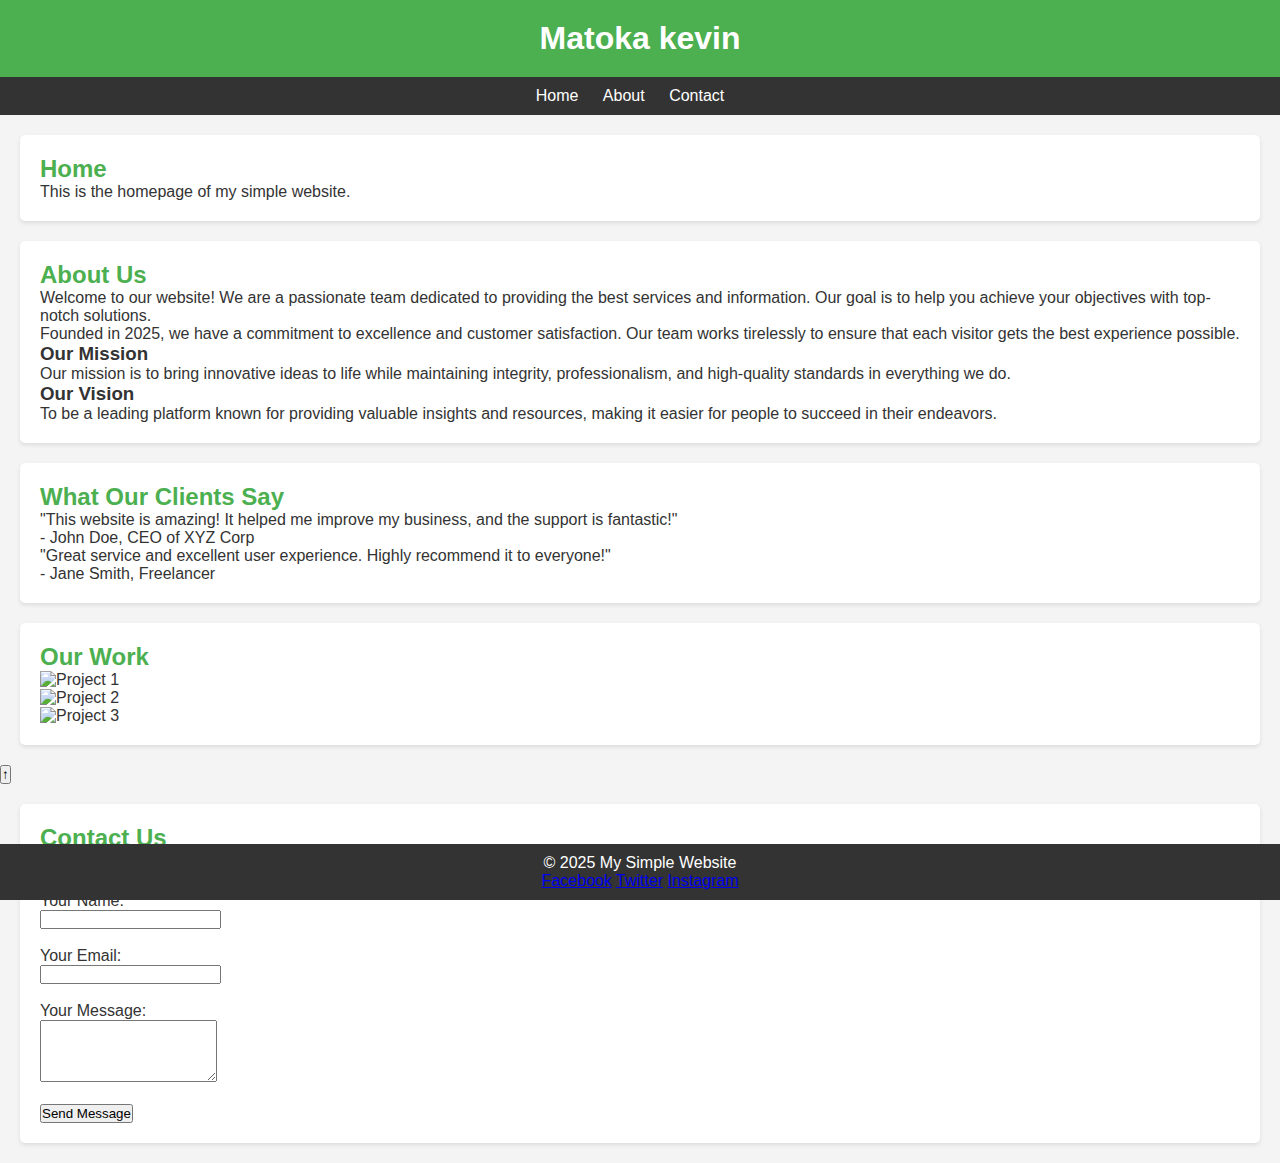
==== index.html @ c8c4c68d "Update index.html" ====
<!DOCTYPE html>
<html lang="en">
<head>
  <meta charset="UTF-8">
  <meta name="viewport" content="width=device-width, initial-scale=1.0">
  <title>Matoka kevin</title>
  <link rel="stylesheet" href="styles.css">
</head>
<body>
  <header>
    <h1>Matoka kevin</h1>
  </header>
  
  <nav>
    <ul>
      <li><a href="#home">Home</a></li>
      <li><a href="#about">About</a></li>
      <li><a href="#contact">Contact</a></li>
    </ul>
  </nav>

  <section id="home">
    <h2>Home</h2>
    <p>This is the homepage of my simple website.</p>
  </section>

 <section id="about">
  <h2>About Us</h2>
  <p>Welcome to our website! We are a passionate team dedicated to providing the best services and information. Our goal is to help you achieve your objectives with top-notch solutions.</p>
  <p>Founded in 2025, we have a commitment to excellence and customer satisfaction. Our team works tirelessly to ensure that each visitor gets the best experience possible.</p>
  <h3>Our Mission</h3>
  <p>Our mission is to bring innovative ideas to life while maintaining integrity, professionalism, and high-quality standards in everything we do.</p>
  <h3>Our Vision</h3>
  <p>To be a leading platform known for providing valuable insights and resources, making it easier for people to succeed in their endeavors.</p>
</section>

<section id="testimonials">
  <h2>What Our Clients Say</h2>
  
  <div class="testimonial">
    <blockquote>"This website is amazing! It helped me improve my business, and the support is fantastic!"</blockquote>
    <p>- John Doe, CEO of XYZ Corp</p>
  </div>

  <div class="testimonial">
    <blockquote>"Great service and excellent user experience. Highly recommend it to everyone!"</blockquote>
    <p>- Jane Smith, Freelancer</p>
  </div>
</section>

  <section id="gallery">
  <h2>Our Work</h2>

  <div class="gallery-container">
    <div class="gallery-item">
      <img src="image1.jpg" alt="Project 1">
    </div>
    <div class="gallery-item">
      <img src="image2.jpg" alt="Project 2">
    </div>
    <div class="gallery-item">
      <img src="image3.jpg" alt="Project 3">
    </div>
  </div>
</section>

  <button id="backToTop" title="Go to top">↑</button>
  
<section id="contact">
  <h2>Contact Us</h2>
  <p>If you want to reach us, feel free to email us at: <a href="matokakevin98@gmail.com.com">example@example.com</a></p>

  <h3>Or fill out the contact form below:</h3>

  <form action="https://formspree.io/f/your-email" method="POST">
    <label for="name">Your Name:</label><br>
    <input type="text" id="name" name="name" required><br><br>

    <label for="email">Your Email:</label><br>
    <input type="email" id="email" name="email" required><br><br>

    <label for="message">Your Message:</label><br>
    <textarea id="message" name="message" rows="4" required></textarea><br><br>

    <button type="submit">Send Message</button>
  </form>
</section>
  
  <footer>
  <p>&copy; 2025 My Simple Website</p>
  <div class="social-links">
    <a href="https://facebook.com" target="_blank">Facebook</a>
    <a href="https://twitter.com" target="_blank">Twitter</a>
    <a href="https://instagram.com" target="_blank">Instagram</a>
  </div>
</footer>

  <script src="https://unpkg.com/scrollreveal"></script>
---- styles.css ----
/* Basic reset */
* {
  margin: 0;
  padding: 0;
  box-sizing: border-box;
}

/* Body styling */
body {
  font-family: Arial, sans-serif;
  background-color: #f4f4f4;
  color: #333;
}

/* Header Styling */
header {
  background-color: #4CAF50;
  color: white;
  text-align: center;
  padding: 20px;
}

/* Navigation Bar */
nav {
  background-color: #333;
  color: white;
  padding: 10px;
  text-align: center;
}

nav ul {
  list-style: none;
}

nav ul li {
  display: inline;
  margin-right: 20px;
}

nav ul li a {
  color: white;
  text-decoration: none;
  font-size: 16px;
}

nav ul li a:hover {
  text-decoration: underline;
}

/* Section styling */
section {
  padding: 20px;
  margin: 20px;
  background-color: white;
  border-radius: 5px;
  box-shadow: 0 2px 4px rgba(0, 0, 0, 0.1);
}

h2 {
  color: #4CAF50;
}

/* Footer Styling */
footer {
  background-color: #333;
  color: white;
  text-align: center;
  padding: 10px;
  position: fixed;
  width: 100%;
  bottom: 0;
}
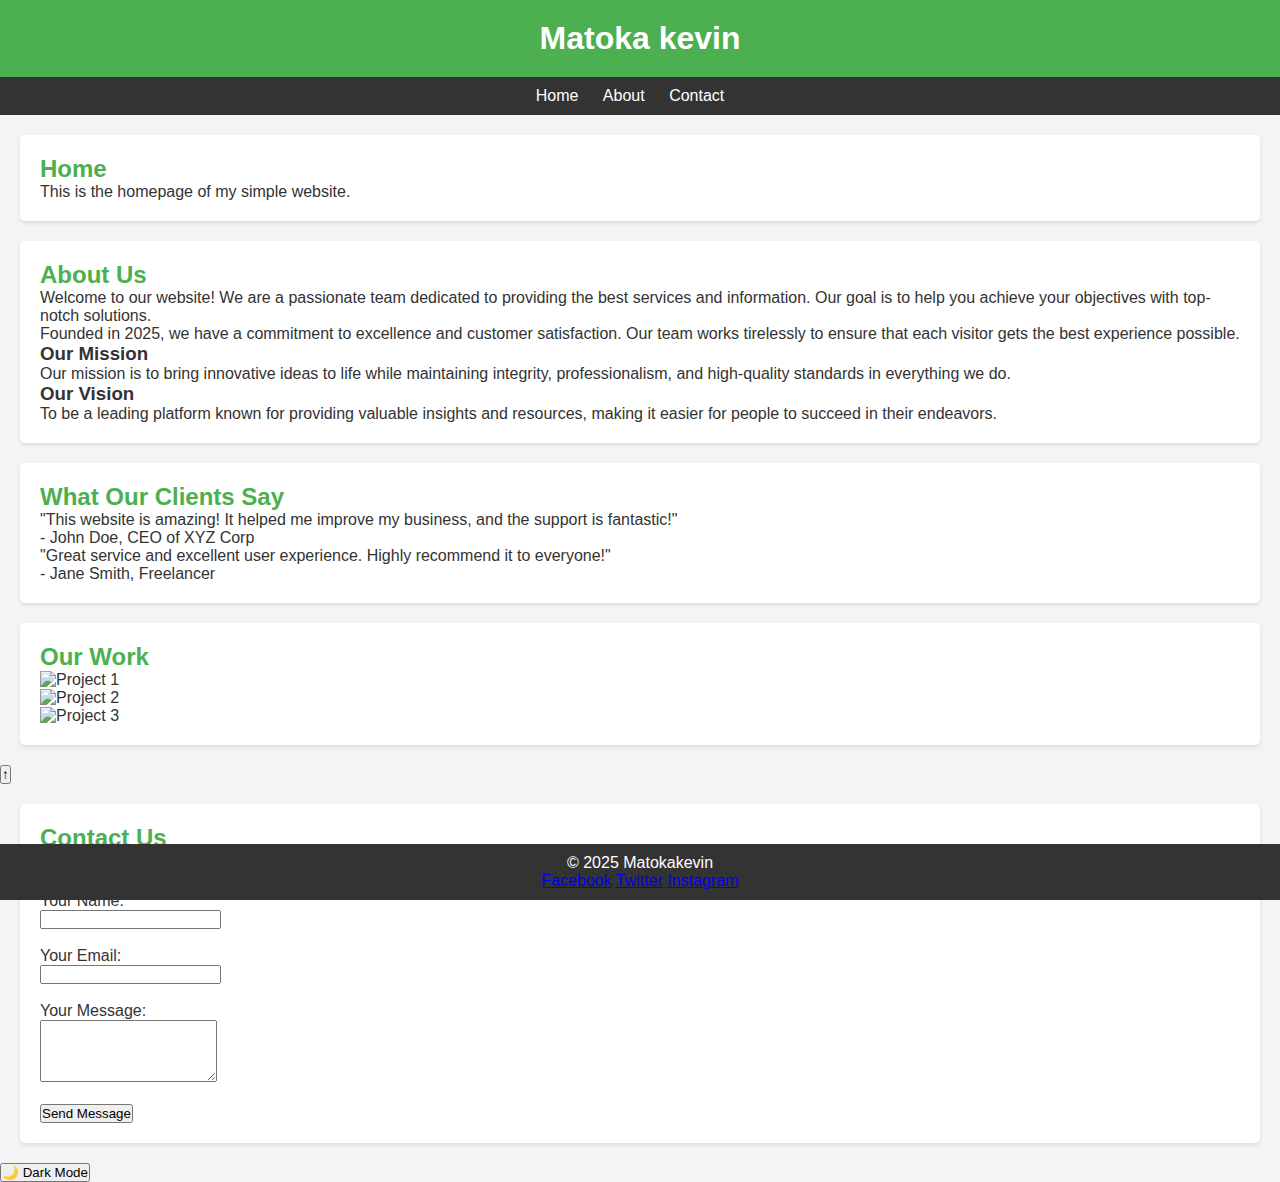
==== commit 99fd3362: "Update index.html" ====
--- a/index.html
+++ b/index.html
@@ -6,6 +6,28 @@
   <title>Matoka kevin</title>
   <link rel="stylesheet" href="styles.css">
 </head>
+  <script>
+  // Get the button and the body element
+  const toggleButton = document.getElementById("darkModeToggle");
+  const body = document.body;
+
+  // Check if dark mode is already set in localStorage
+  if (localStorage.getItem("darkMode") === "enabled") {
+    body.classList.add("dark-mode");
+  }
+
+  // Toggle dark mode on button click
+  toggleButton.addEventListener("click", function () {
+    body.classList.toggle("dark-mode");
+
+    // Save the user's preference in localStorage
+    if (body.classList.contains("dark-mode")) {
+      localStorage.setItem("darkMode", "enabled");
+    } else {
+      localStorage.setItem("darkMode", "disabled");
+    }
+  });
+</script>
 <body>
   <header>
     <h1>Matoka kevin</h1>
@@ -87,7 +109,7 @@
 </section>
   
   <footer>
-  <p>&copy; 2025 My Simple Website</p>
+  <p>&copy; 2025 Matokakevin</p>
   <div class="social-links">
     <a href="https://facebook.com" target="_blank">Facebook</a>
     <a href="https://twitter.com" target="_blank">Twitter</a>
@@ -96,3 +118,6 @@
 </footer>
 
   <script src="https://unpkg.com/scrollreveal"></script>
+
+  <button id="darkModeToggle">🌙 Dark Mode</button>
+
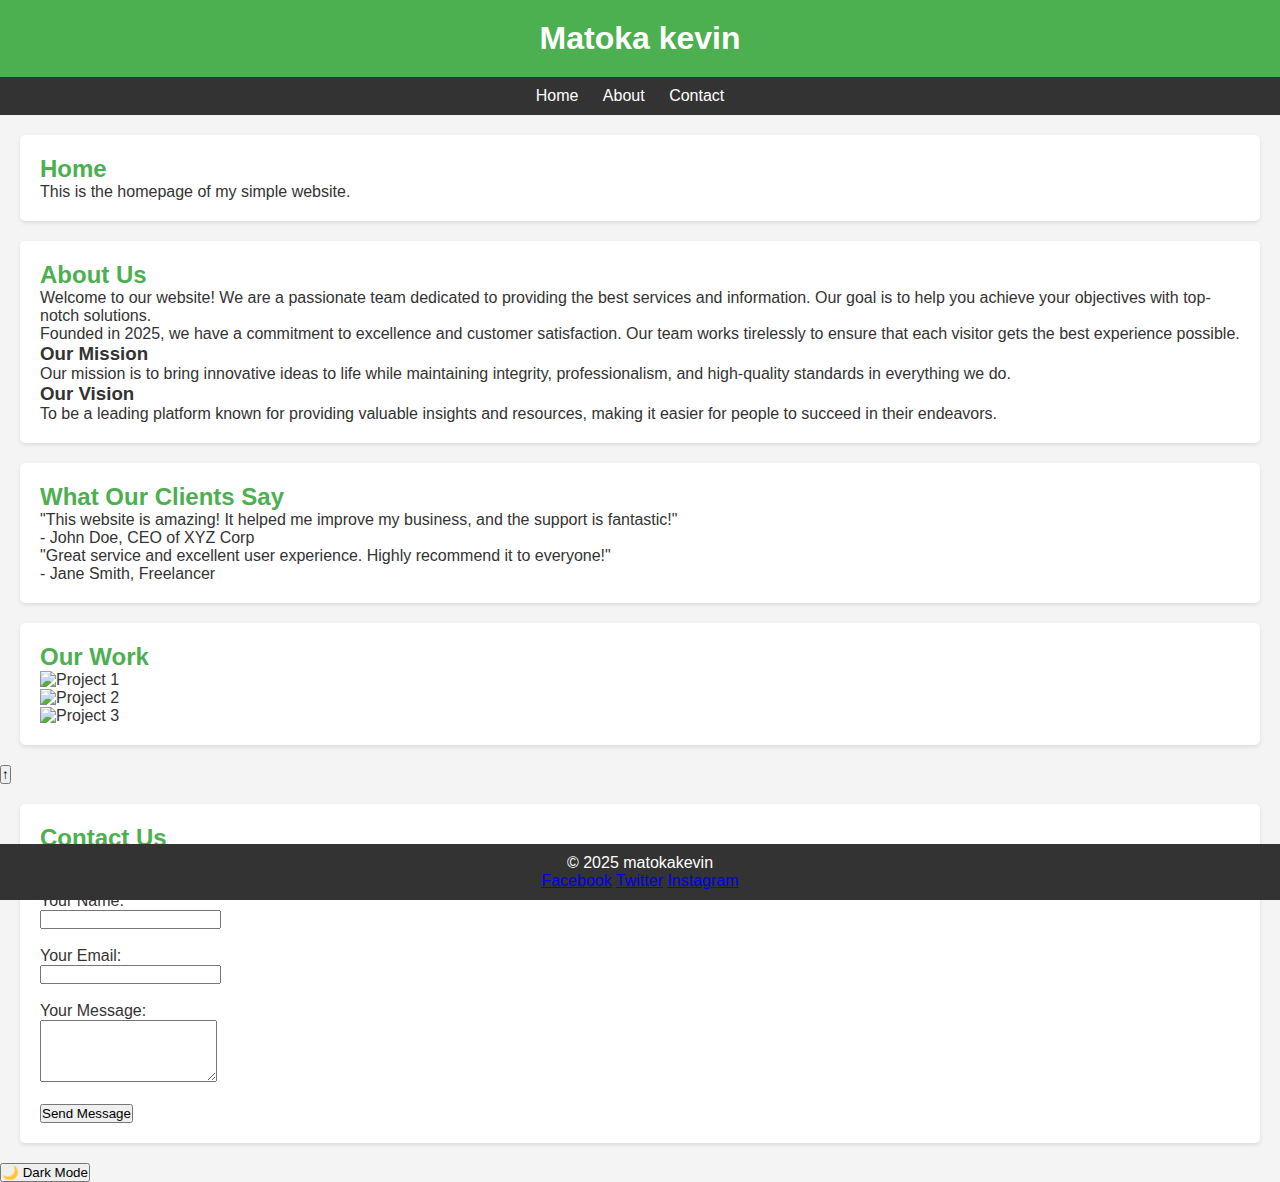
==== commit 4d44e437: "Update index.html" ====
--- a/index.html
+++ b/index.html
@@ -108,8 +108,8 @@
   </form>
 </section>
   
-  <footer>
-  <p>&copy; 2025 Matokakevin</p>
+ <footer>
+  <p>&copy; 2025 matokakevin</p>
   <div class="social-links">
     <a href="https://facebook.com" target="_blank">Facebook</a>
     <a href="https://twitter.com" target="_blank">Twitter</a>
@@ -117,6 +117,7 @@
   </div>
 </footer>
 
+
   <script src="https://unpkg.com/scrollreveal"></script>
 
   <button id="darkModeToggle">🌙 Dark Mode</button>
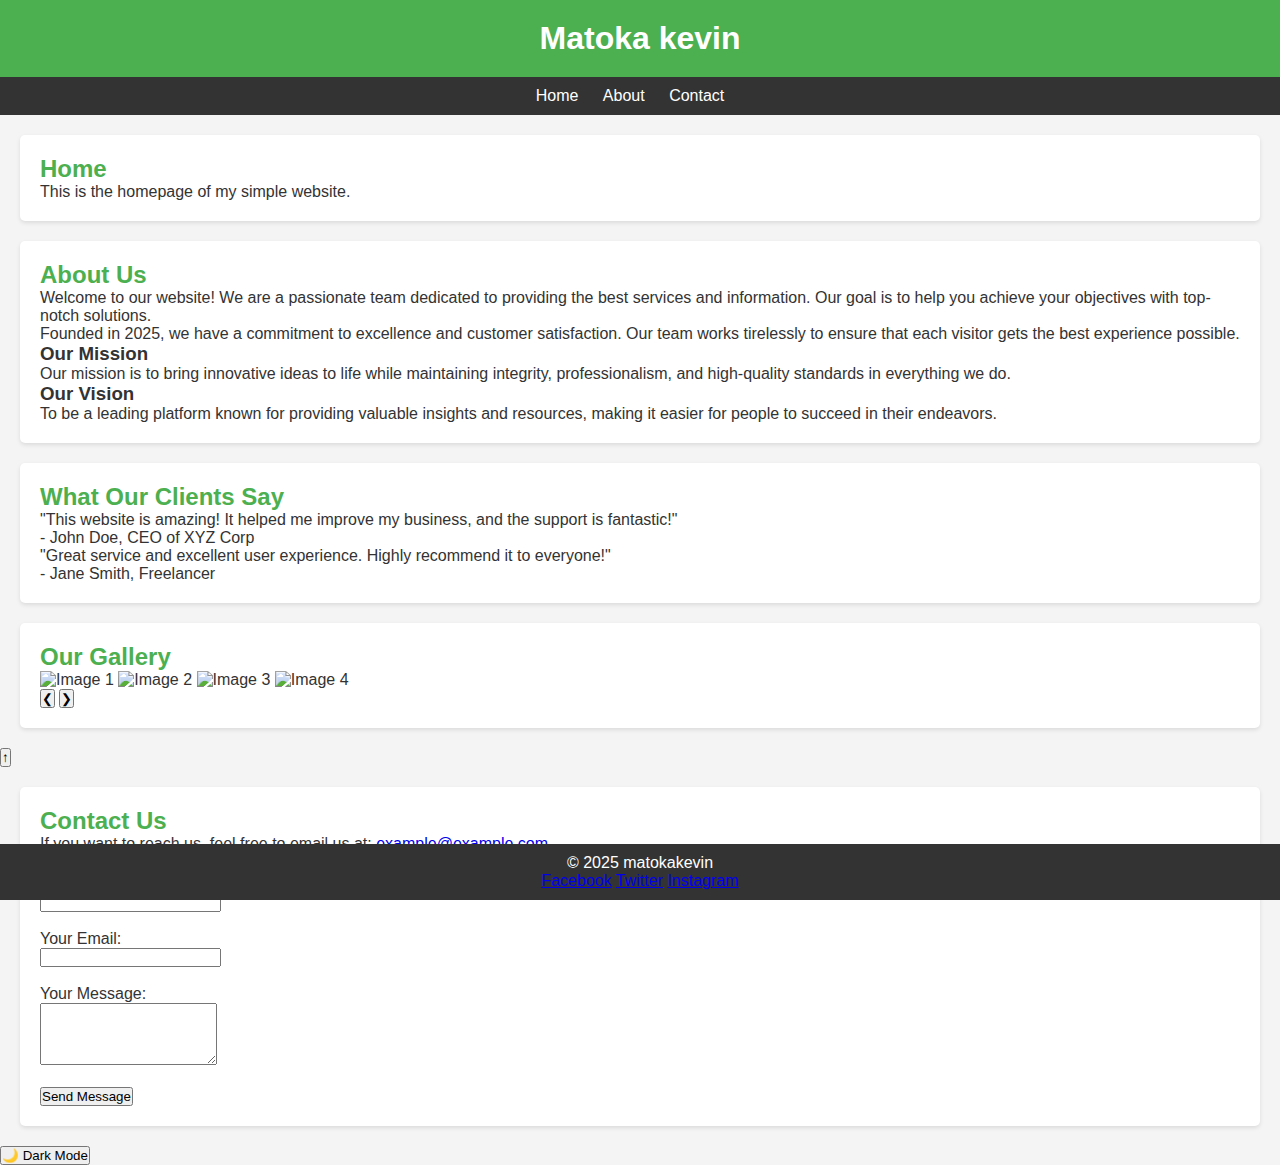
==== commit 5b059c3e: "Update index.html" ====
--- a/index.html
+++ b/index.html
@@ -71,20 +71,19 @@
 </section>
 
   <section id="gallery">
-  <h2>Our Work</h2>
-
-  <div class="gallery-container">
-    <div class="gallery-item">
-      <img src="image1.jpg" alt="Project 1">
+  <h2>Our Gallery</h2>
+  <div class="carousel">
+    <div class="carousel-images">
+      <img src="images/image1.jpg" alt="Image 1">
+      <img src="images/image2.jpg" alt="Image 2">
+      <img src="images/image3.jpg" alt="Image 3">
+      <img src="images/image4.jpg" alt="Image 4">
     </div>
-    <div class="gallery-item">
-      <img src="image2.jpg" alt="Project 2">
-    </div>
-    <div class="gallery-item">
-      <img src="image3.jpg" alt="Project 3">
-    </div>
+    <button class="prev" onclick="moveSlide(-1)">&#10094;</button>
+    <button class="next" onclick="moveSlide(1)">&#10095;</button>
   </div>
 </section>
+
 
   <button id="backToTop" title="Go to top">↑</button>
   
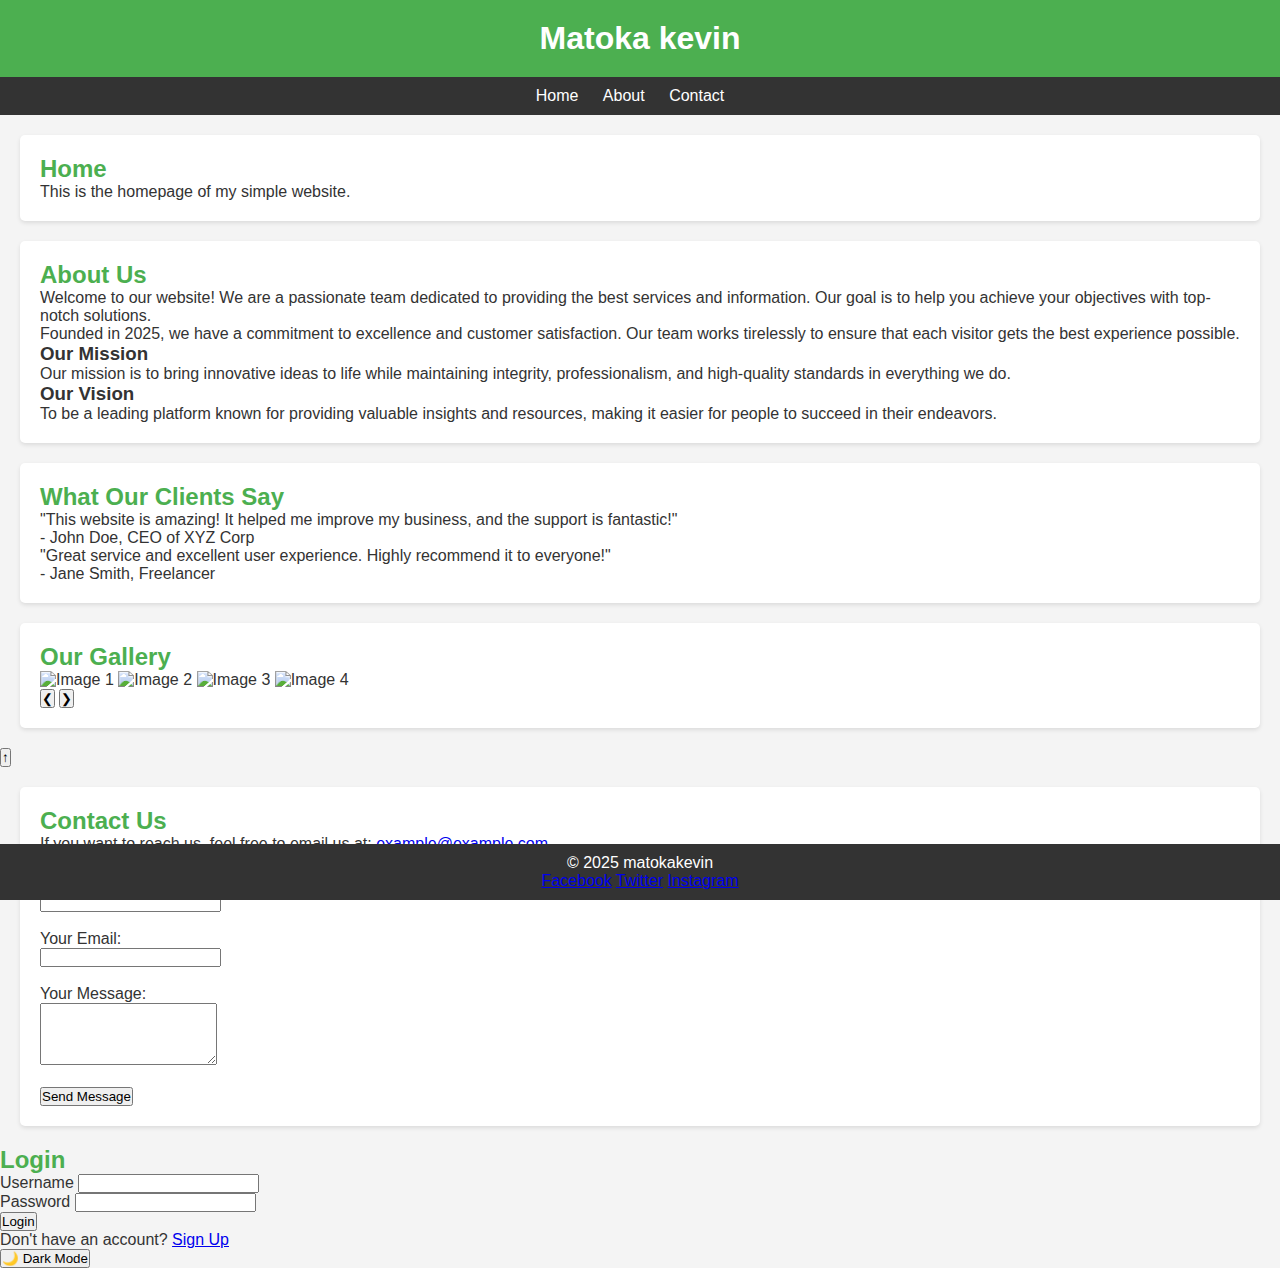
==== commit 77d8df47: "Update index.html" ====
--- a/index.html
+++ b/index.html
@@ -116,6 +116,35 @@
   </div>
 </footer>
 
+  <!DOCTYPE html>
+<html lang="en">
+<head>
+    <meta charset="UTF-8">
+    <meta name="viewport" content="width=device-width, initial-scale=1.0">
+    <title>Login Page</title>
+    <link rel="stylesheet" href="styles.css">
+</head>
+<body>
+    <div class="login-container">
+        <h2>Login</h2>
+        <form id="loginForm">
+            <div class="input-group">
+                <label for="username">Username</label>
+                <input type="text" id="username" name="username" required>
+            </div>
+            <div class="input-group">
+                <label for="password">Password</label>
+                <input type="password" id="password" name="password" required>
+            </div>
+            <button type="submit" class="btn">Login</button>
+        </form>
+        <p>Don't have an account? <a href="#">Sign Up</a></p>
+    </div>
+
+    <script src="script.js"></script>
+</body>
+</html>
+
 
   <script src="https://unpkg.com/scrollreveal"></script>
 
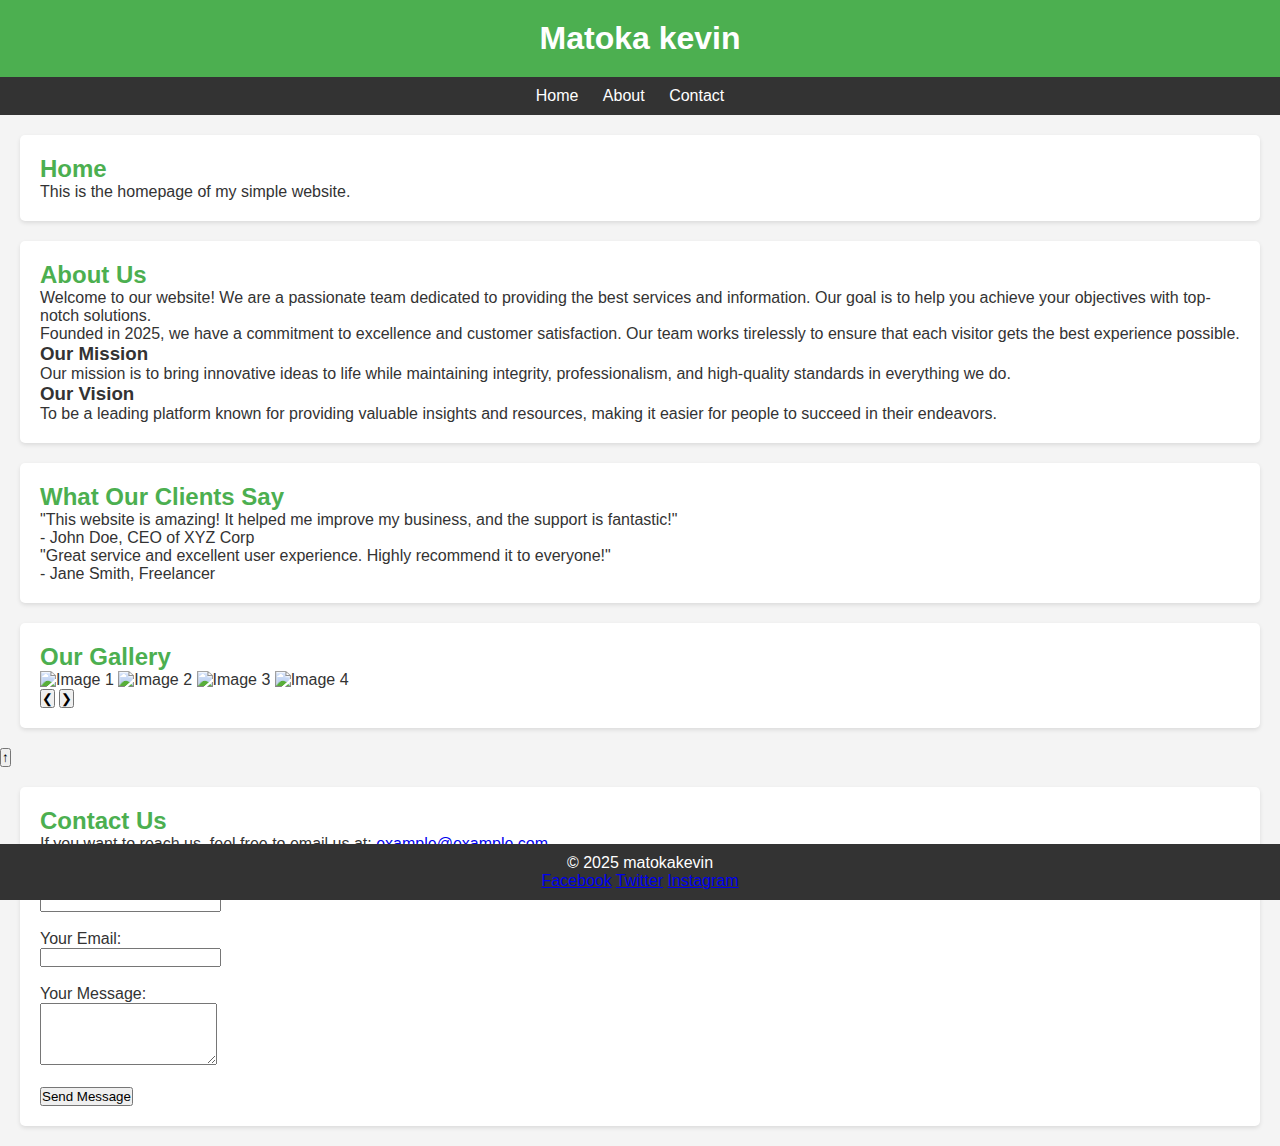
==== commit 32aa6f5f: "Update index.html" ====
--- a/index.html
+++ b/index.html
@@ -116,37 +116,4 @@
   </div>
 </footer>
 
-  <!DOCTYPE html>
-<html lang="en">
-<head>
-    <meta charset="UTF-8">
-    <meta name="viewport" content="width=device-width, initial-scale=1.0">
-    <title>Login Page</title>
-    <link rel="stylesheet" href="styles.css">
-</head>
-<body>
-    <div class="login-container">
-        <h2>Login</h2>
-        <form id="loginForm">
-            <div class="input-group">
-                <label for="username">Username</label>
-                <input type="text" id="username" name="username" required>
-            </div>
-            <div class="input-group">
-                <label for="password">Password</label>
-                <input type="password" id="password" name="password" required>
-            </div>
-            <button type="submit" class="btn">Login</button>
-        </form>
-        <p>Don't have an account? <a href="#">Sign Up</a></p>
-    </div>
-
-    <script src="script.js"></script>
-</body>
-</html>
-
-
-  <script src="https://unpkg.com/scrollreveal"></script>
-
-  <button id="darkModeToggle">🌙 Dark Mode</button>
-
+ 
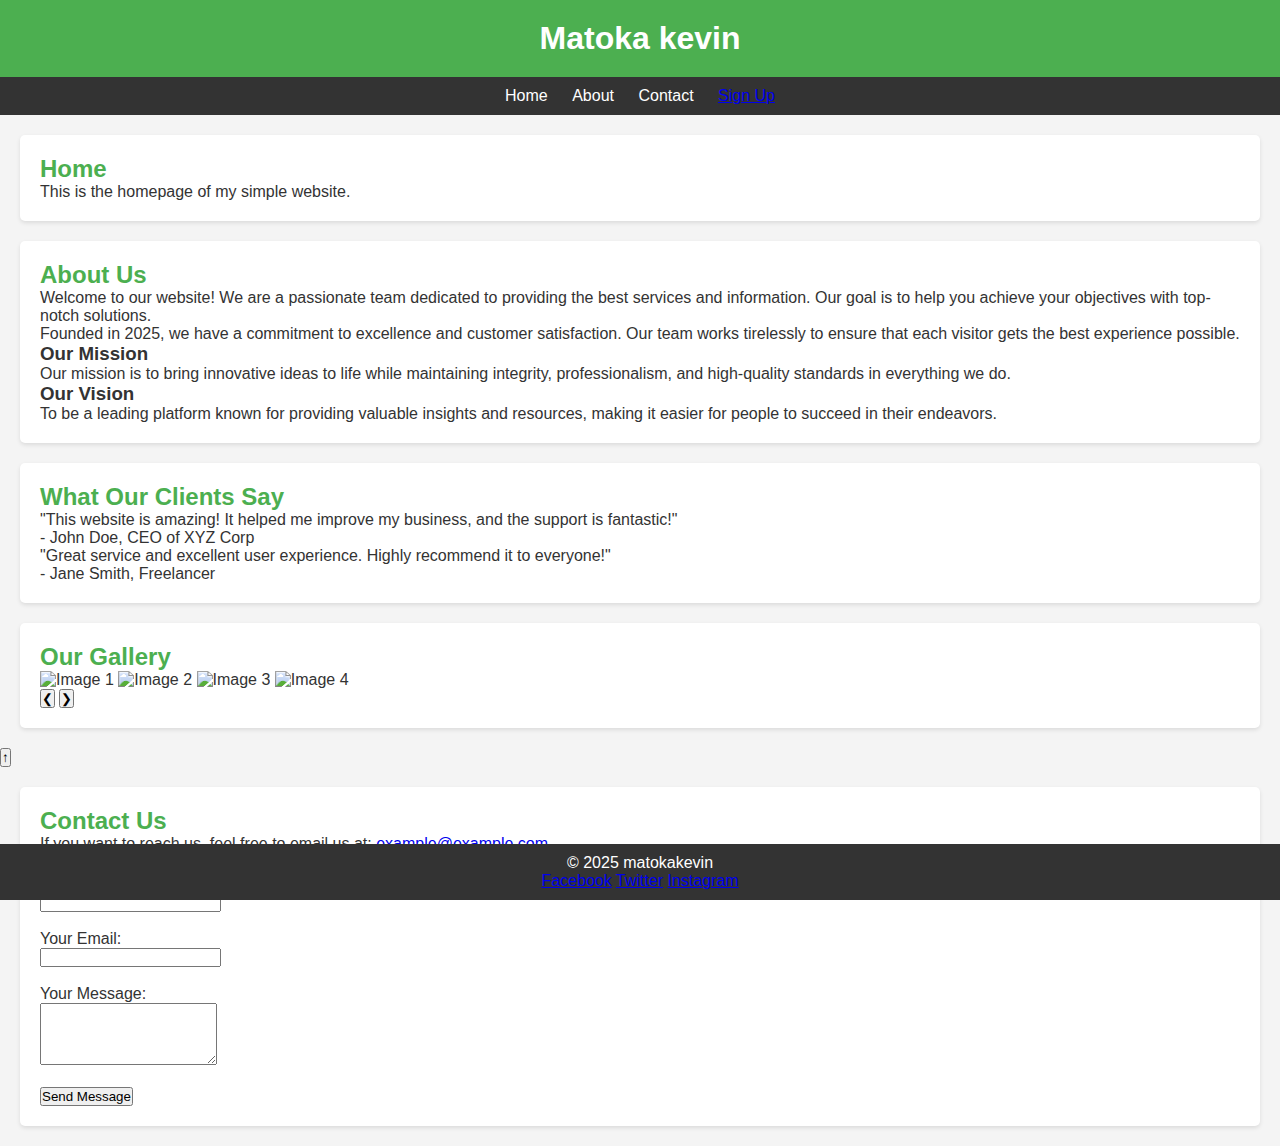
==== commit c7ea92a3: "Update index.html" ====
--- a/index.html
+++ b/index.html
@@ -38,6 +38,7 @@
       <li><a href="#home">Home</a></li>
       <li><a href="#about">About</a></li>
       <li><a href="#contact">Contact</a></li>
+      <a href="signup.html">Sign Up</a>
     </ul>
   </nav>
 
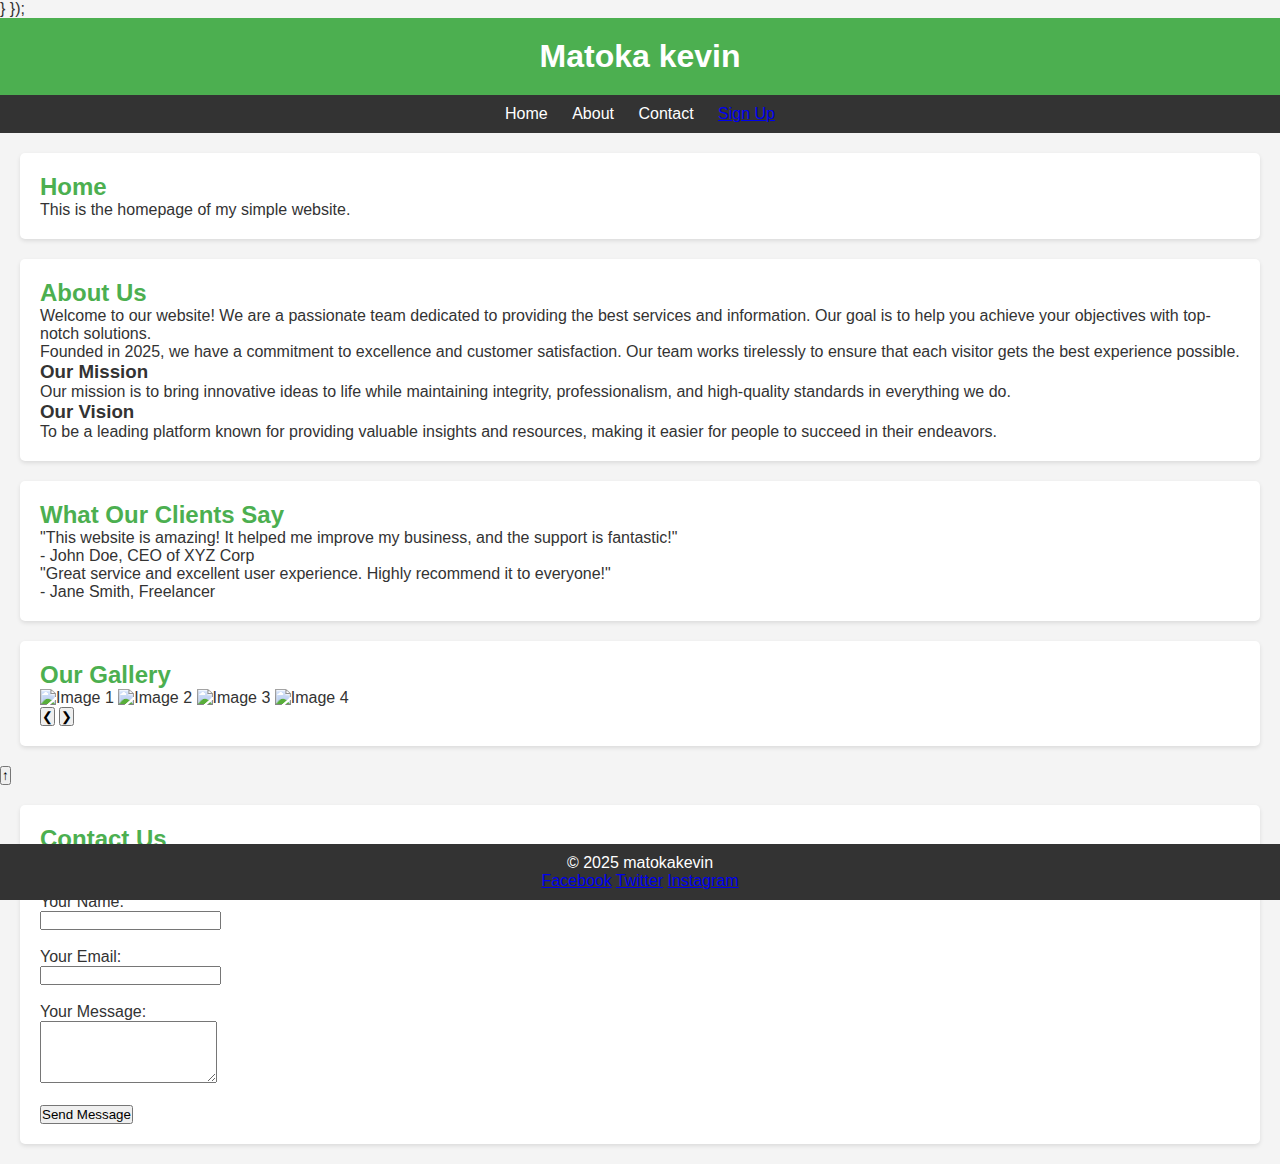
==== commit cee609d8: "Update index.html" ====
--- a/index.html
+++ b/index.html
@@ -24,7 +24,45 @@
     if (body.classList.contains("dark-mode")) {
       localStorage.setItem("darkMode", "enabled");
     } else {
-      localStorage.setItem("darkMode", "disabled");
+      localStorage.setItem("darkMode", "enabled");
+      <!DOCTYPE html>
+<html lang="en">
+<head>
+  <meta charset="UTF-8" />
+  <title>Login or Sign Up</title>
+  <link rel="stylesheet" href="styles.css" />
+</head>
+<body>
+  <div class="container">
+    <h2>Welcome</h2>
+
+    <!-- Login Form -->
+    <h3>Login</h3>
+    <form id="loginForm">
+      <input type="text" id="loginUsername" placeholder="Username" required />
+      <input type="password" id="loginPassword" placeholder="Password" required />
+      <button type="submit">Log In</button>
+    </form>
+    <p id="loginMessage" class="message"></p>
+
+    <hr />
+
+    <!-- Sign-Up Form -->
+    <h3>Sign Up</h3>
+    <form id="signupForm">
+      <input type="text" id="signupUsername" placeholder="New Username" required />
+      <input type="password" id="signupPassword" placeholder="New Password (min 6 chars)" required />
+      <button type="submit">Sign Up</button>
+    </form>
+    <p id="signupMessage" class="message"></p>
+
+    <p><a href="reset.html">Forgot your password?</a></p>
+  </div>
+
+  <script src="auth.js"></script>
+</body>
+</html>
+
     }
   });
 </script>
